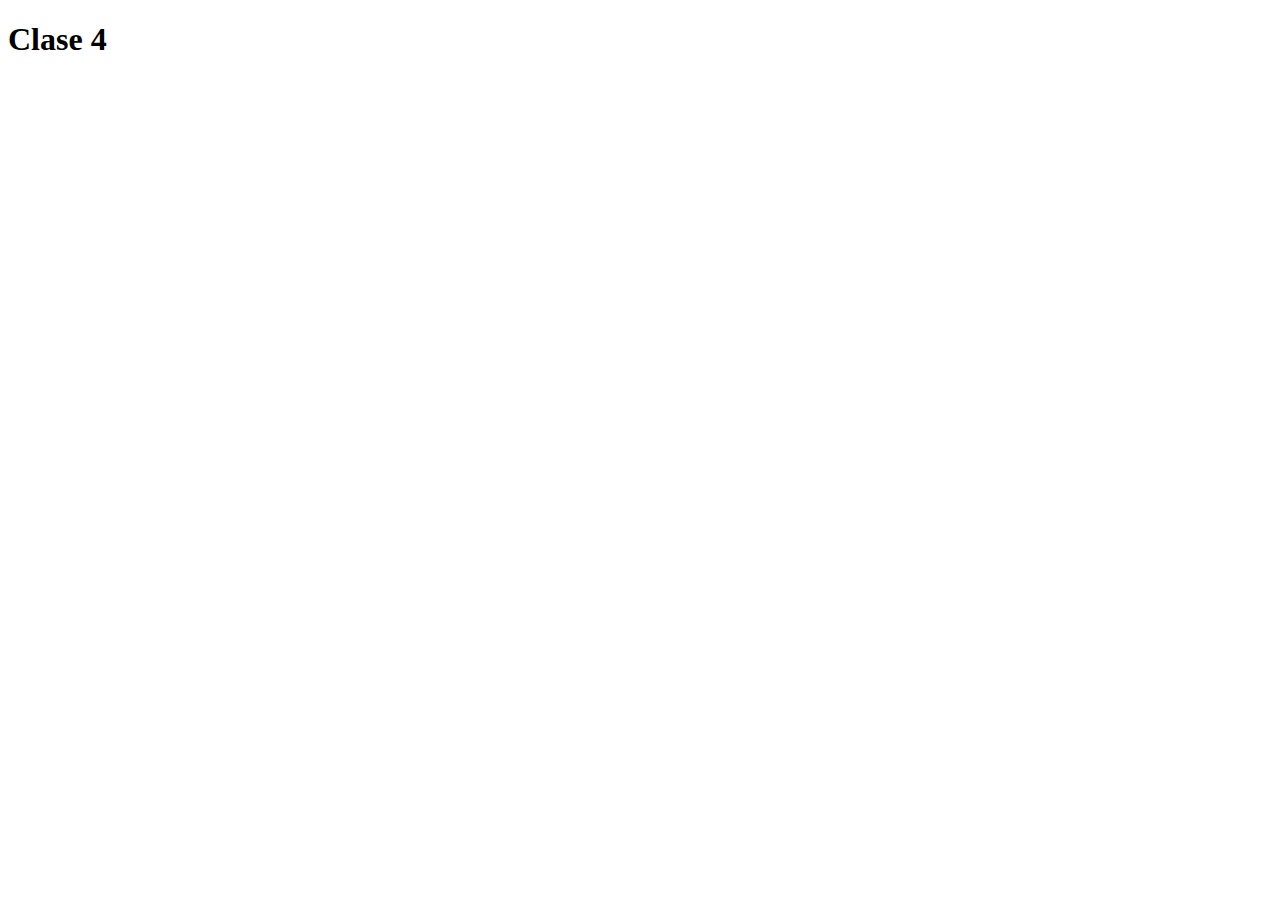
==== clase4/clase4.html @ f8062d9f "Merge branch 'master' of https://github.com/LeonardoVenezia/clases-sabados" ====
<!DOCTYPE html>
<html lang="en">
<head>
    <meta charset="UTF-8">
    <meta name="viewport" content="width=device-width, initial-scale=1.0">
    <title>Document</title>
</head>
<body>
    <h1>Clase 4</h1>
</body>
</html>
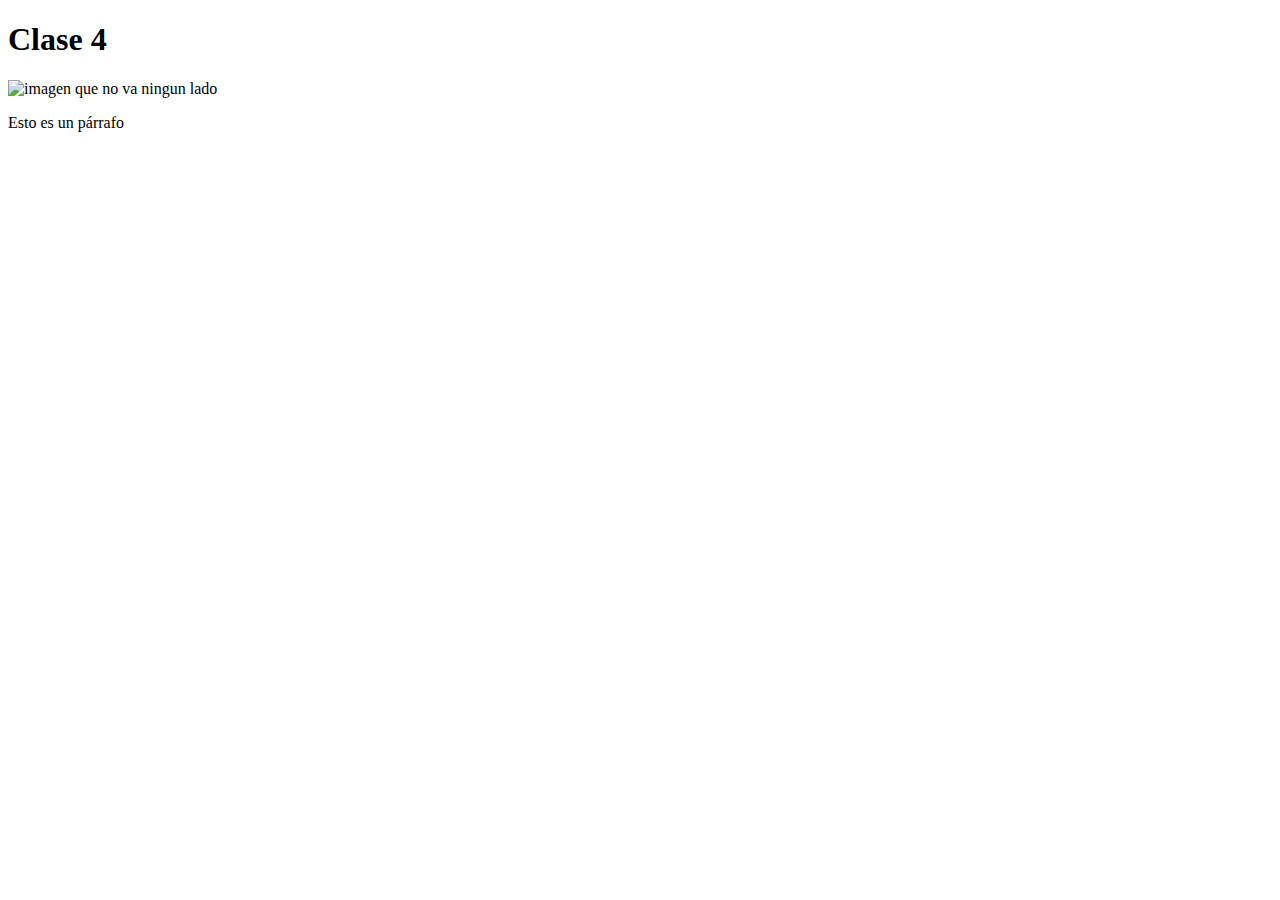
==== commit e783ed57: "Merge branch 'master' of https://github.com/LeonardoVenezia/clases-sabados" ====
--- a/clase4/clase4.html
+++ b/clase4/clase4.html
@@ -7,5 +7,7 @@
 </head>
 <body>
     <h1>Clase 4</h1>
+    <img src="#" alt="imagen que no va  ningun lado">
+    <p>Esto es un párrafo</p>
 </body>
 </html>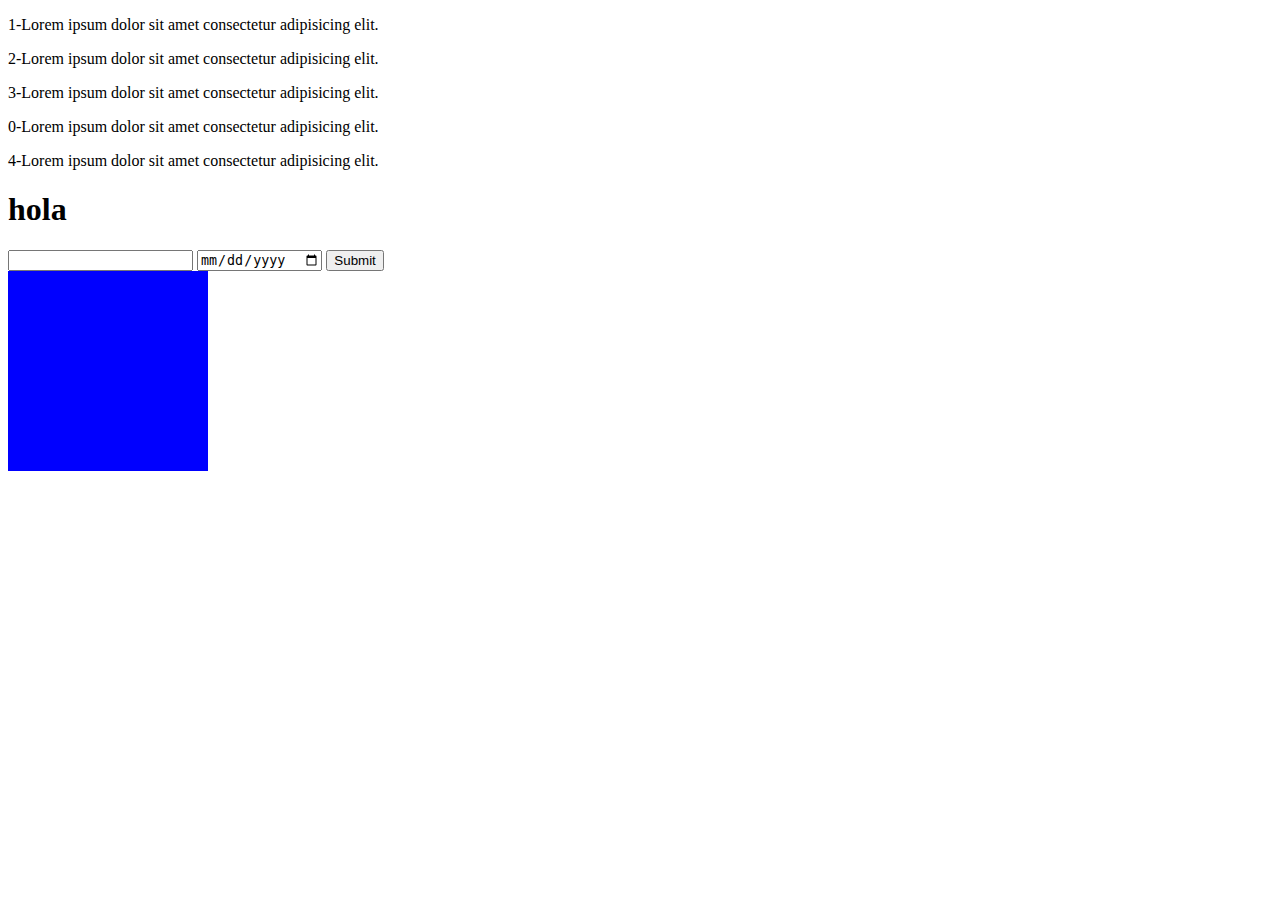
==== commit 33ba72c5: "Merge branch 'master' of https://github.com/LeonardoVenezia/clases-sabados" ====
--- a/clase4/clase4.html
+++ b/clase4/clase4.html
@@ -1,13 +1,31 @@
 <!DOCTYPE html>
-<html lang="en">
+<html lang="es">
 <head>
+    <meta name="viewport" content="width=device-width, initial-scale=1.0">
     <meta charset="UTF-8">
-    <meta name="viewport" content="width=device-width, initial-scale=1.0">
-    <title>Document</title>
+    <title>NucBA</title>
+    <link rel="stylesheet" href="clase4.css">
 </head>
 <body>
-    <h1>Clase 4</h1>
-    <img src="#" alt="imagen que no va  ningun lado">
-    <p>Esto es un párrafo</p>
+    <div class="contenedor padre">
+        <p>Lorem ipsum dolor sit amet consectetur adipisicing elit.</p>
+        <p>Lorem ipsum dolor sit amet consectetur adipisicing elit.</p>
+        <p>Lorem ipsum dolor sit amet consectetur adipisicing elit.</p>
+        <div class="padre">
+            <p>Lorem ipsum dolor sit amet consectetur adipisicing elit.</p>
+        </div>
+        <p>Lorem ipsum dolor sit amet consectetur adipisicing elit.</p>
+        <h1>hola</h1>
+    </div>
+    <form action="">
+        <input type="text" required>
+        <input type="date">
+        <input type="submit">
+    </form>
+
+    <div class="relativo">
+        <div class="absoluto"></div>
+        <div class="absoluto dos"></div>
+    </div>
 </body>
 </html>--- a/clase4/clase4.css
+++ b/clase4/clase4.css
@@ -0,0 +1,76 @@
+/* .contenedor > p {
+    color: red;
+} */
+
+/* .contenedor.padre {
+    background-color: blue;
+} */
+
+/* * {
+    border: 1px solid black;
+} */
+
+/* p + p {
+    color: red;
+} */
+
+/* [type="text"] {
+    padding: 50px;
+} */
+
+/* p:hover {
+    color: red;
+} */
+
+/* input[type="text"]:focus {
+    background-color: red;
+} */
+
+/* p:nth-child(odd) {
+    color: green;
+} */
+
+/* p::first-letter {
+    color: red;
+} */
+
+body {
+    counter-reset: contador;
+}
+
+.contenedor > p {
+    counter-increment: contador;
+}
+
+.contenedor .padre p {
+    counter-reset: contador;
+}
+
+p::before {
+    content: counter(contador) "-";
+}
+
+/* p::before {
+    content: "BEFORE"
+} */
+
+
+
+
+/* POSITION */
+
+.relativo {
+    position: relative;
+    height: 500px;
+}
+
+.absoluto {
+    position: absolute;
+    width: 200px;
+    height: 200px;
+    background-color: green;
+}
+
+.dos {
+    background-color: blue;
+}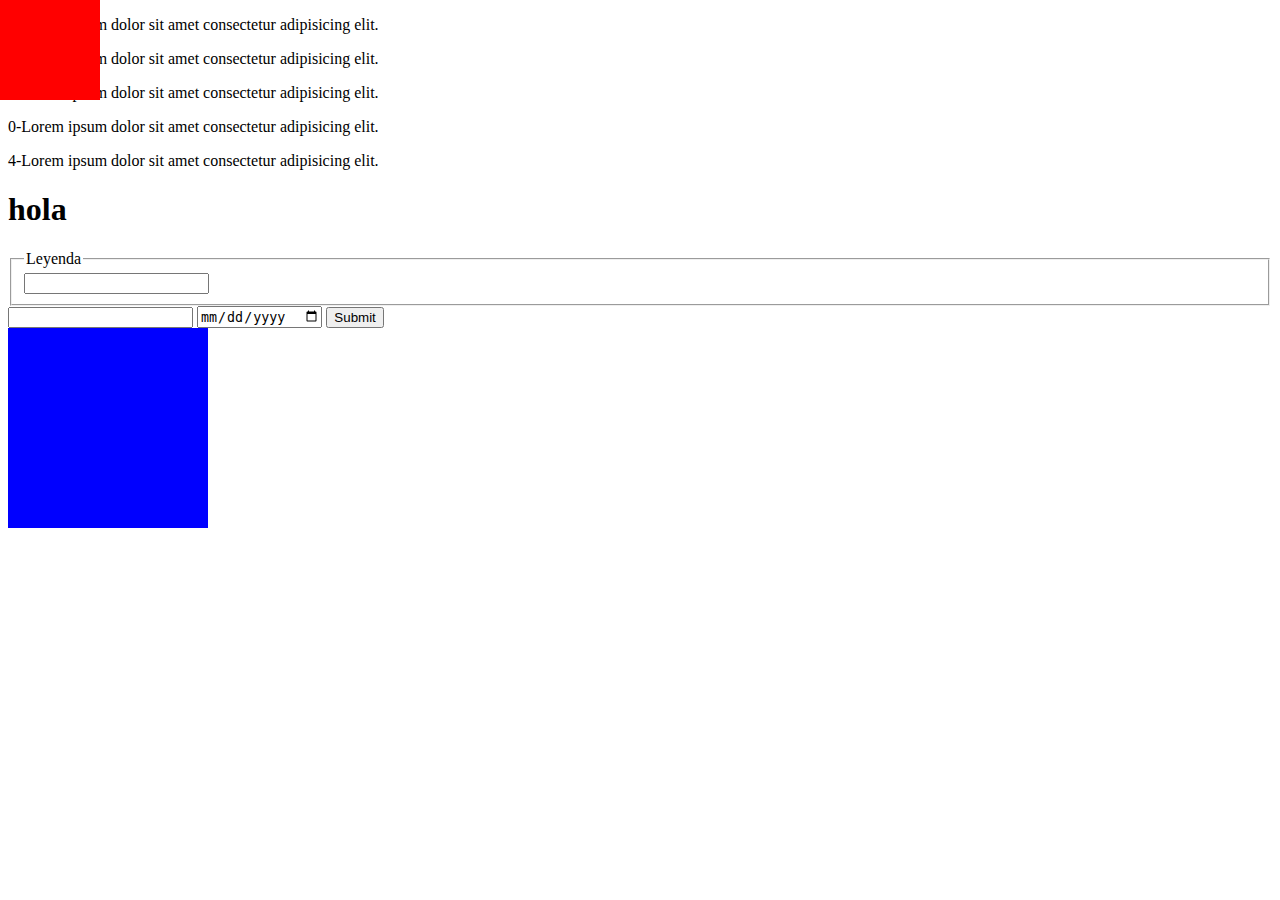
==== commit ad2cdd6c: "jugando con medias queries" ====
--- a/clase4/clase4.html
+++ b/clase4/clase4.html
@@ -7,6 +7,7 @@
     <link rel="stylesheet" href="clase4.css">
 </head>
 <body>
+    <main></main>
     <div class="contenedor padre">
         <p>Lorem ipsum dolor sit amet consectetur adipisicing elit.</p>
         <p>Lorem ipsum dolor sit amet consectetur adipisicing elit.</p>
@@ -18,6 +19,10 @@
         <h1>hola</h1>
     </div>
     <form action="">
+        <fieldset>
+            <legend>Leyenda</legend>
+            <input type="text">
+        </fieldset>
         <input type="text" required>
         <input type="date">
         <input type="submit">
@@ -27,5 +32,17 @@
         <div class="absoluto"></div>
         <div class="absoluto dos"></div>
     </div>
+
+    <nav class="menuMobile hamburguesa"></nav>
+    <div class="fijo">
+        <nav>
+            <ul>
+                <li>item</li>
+                <li>item</li>
+                <li>item</li>
+            </ul>
+        </nav>
+    </div>
+
 </body>
 </html>--- a/clase4/clase4.css
+++ b/clase4/clase4.css
@@ -73,4 +73,45 @@
 
 .dos {
     background-color: blue;
+}
+
+
+
+.fijo {
+    position: fixed;
+    height: 50px;
+    width: 100%;
+    background-color: blueviolet;
+    top: 0;
+    left: 0;
+    box-shadow: 10px 10px 10px black;
+}
+
+.fijo ul {
+    display: flex;
+    list-style: none;
+    justify-content: flex-end;
+}
+ .fijo ul li {
+     padding-left: 16px;
+ }
+.menuMobile {
+    position: fixed;
+    top: 0;
+    left: 0;
+    width: 100px;
+    height: 100px;
+    background-color: red;
+    display: none;
+}
+ /* and (orientation: landscape) */
+
+@media (min-width: 700px) {
+    .fijo {
+        /* background-color: coral; */
+        display: none;
+    }
+    .menuMobile {
+        display: block;
+    }
 }